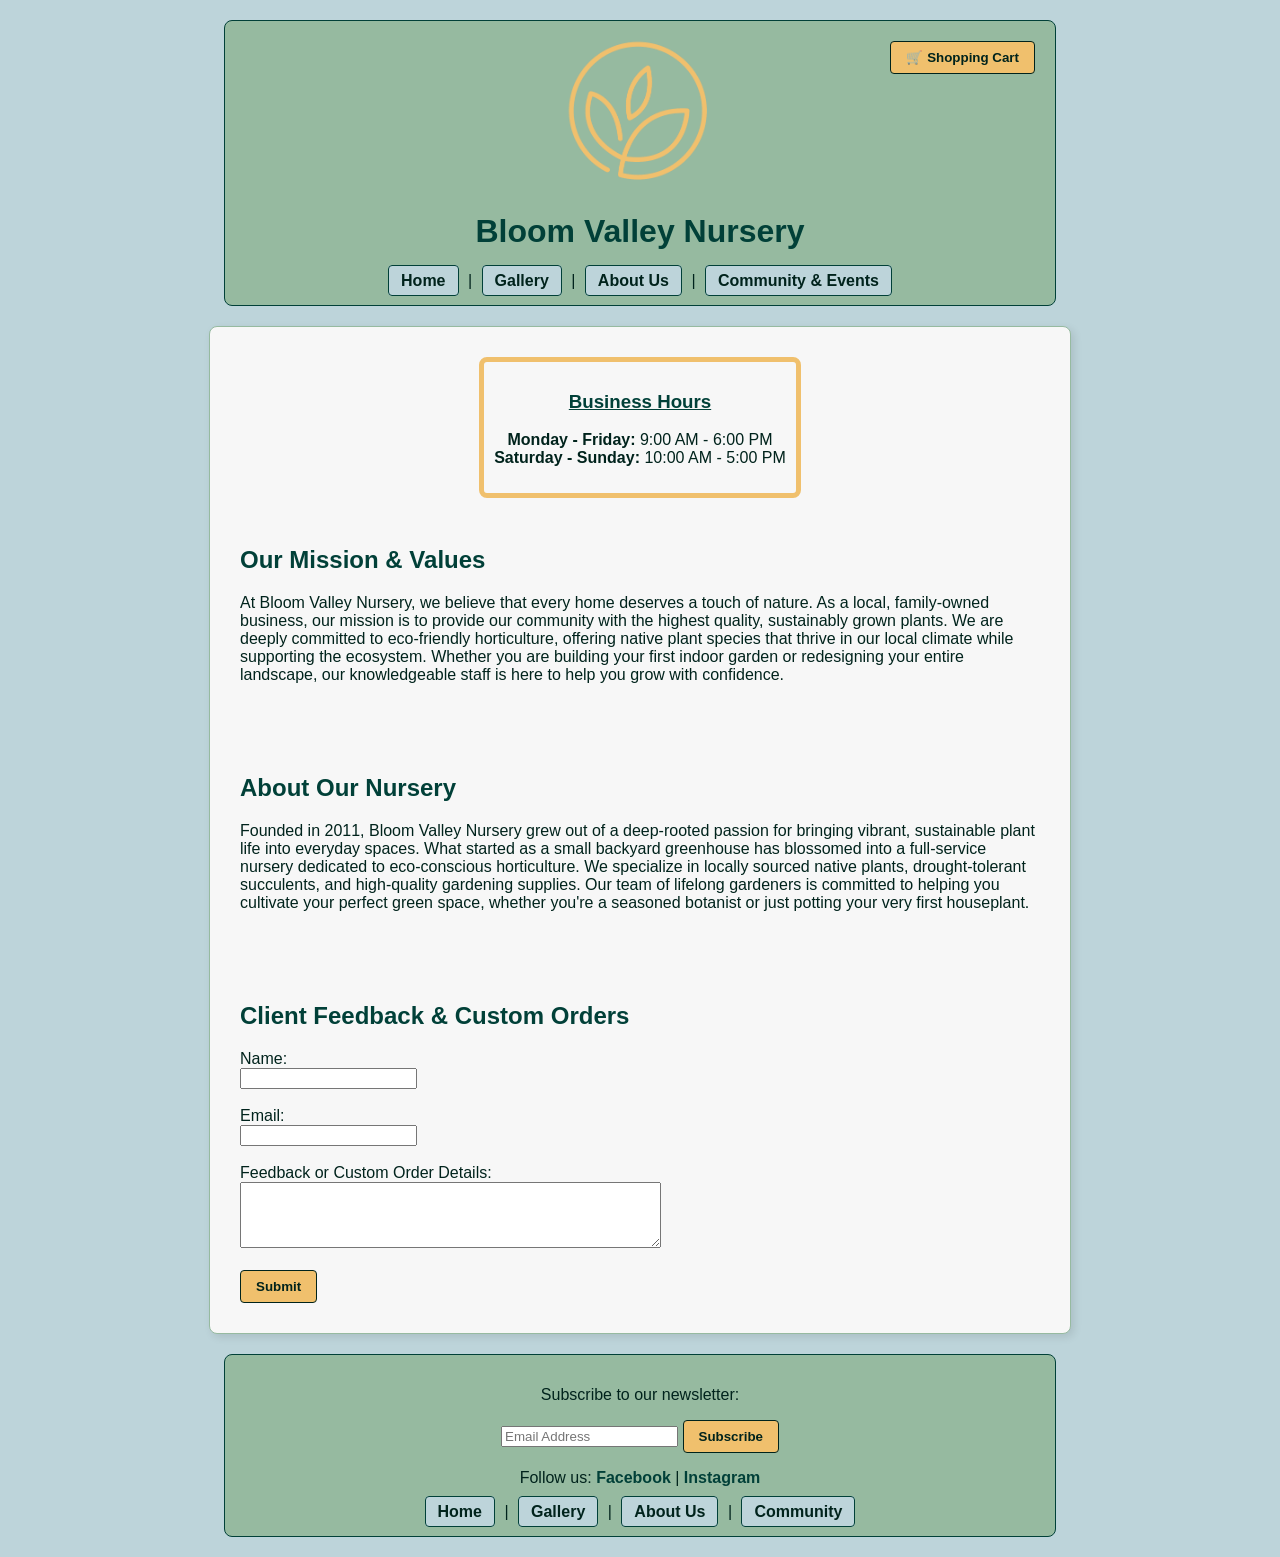
==== About Page (BVN).html @ 4f918081 "Add files via upload" ====
<!DOCTYPE html>
<html>
<head>
    <meta charset="UTF-8">
    <title>About Us - Bloom Valley Nursery</title>
    <link rel="stylesheet" href="style.css">
</head>
<body>
    <header>
        <img src="Client1_LogoPalette2_F0C06D.png" alt="Bloom Valley Nursery Logo" width="150">
        <h1>Bloom Valley Nursery</h1>
        <button class="cart-btn">🛒 Shopping Cart</button>
        <nav>
            <a href="Home Page (BVN).html">Home</a> | 
            <a href="Gallery Page (BVN).html">Gallery</a> | 
            <a href="About Page (BVN).html">About Us</a> | 
            <a href="Custom Page (BVN).html">Community & Events</a>
        </nav>
    </header>

    <hr>

    <main>
        <div id="business-hours">
           <h3 style="text-align: center;"><span style="text-decoration: underline;">Business Hours</span></h3>
         <p style="text-align: center;">
           <strong>Monday - Friday:</strong> 9:00 AM - 6:00 PM<br>
           <strong>Saturday - Sunday:</strong> 10:00 AM - 5:00 PM
         </p>
        </div>

         <br> 
        <div id="mission-statement">
            <h2>Our Mission & Values</h2>
            <p>At Bloom Valley Nursery, we believe that every home deserves a touch of nature. As a local, family-owned business, our mission is to provide our community with the highest quality, sustainably grown plants. We are deeply committed to eco-friendly horticulture, offering native plant species that thrive in our local climate while supporting the ecosystem. Whether you are building your first indoor garden or redesigning your entire landscape, our knowledgeable staff is here to help you grow with confidence.</p>
        </div>
        <br><br><br>
        <div id="history">
        <h2>About Our Nursery</h2>
        <p>Founded in 2011, Bloom Valley Nursery grew out of a deep-rooted passion for bringing vibrant, sustainable plant life into everyday spaces. What started as a small backyard greenhouse has blossomed into a full-service nursery dedicated to eco-conscious horticulture. We specialize in locally sourced native plants, drought-tolerant succulents, and high-quality gardening supplies. Our team of lifelong gardeners is committed to helping you cultivate your perfect green space, whether you're a seasoned botanist or just potting your very first houseplant.</p>
        </div>
        <br><br><br>

        <h2>Client Feedback & Custom Orders</h2>
        <form>
            <label>Name:</label><br>
            <input type="text" id="custName" required><br><br>
            
            <label>Email:</label><br>
            <input type="email" id="custEmail" required><br><br>

            <label>Feedback or Custom Order Details:</label><br>
            <textarea id="custMessage" rows="4" cols="50" required></textarea><br><br>

            <button type="button" onclick="saveContact()">Submit</button>
        </form>
    </main>

    <hr>

    <footer>
        <p>Subscribe to our newsletter:</p>
        <input type="email" placeholder="Email Address"> <button onclick="alert('Thank you for subscribing.')">Subscribe</button>
        <p>Follow us: <a href="#">Facebook</a> | <a href="#">Instagram</a></p>
        <nav>
            <a href="Home Page (BVN).html">Home</a> | 
            <a href="Gallery Page (BVN).html">Gallery</a> | 
            <a href="About Page (BVN).html">About Us</a> | 
            <a href="Custom Page (BVN).html">Community</a>
        </nav>
    </footer>
    <script src="script.js"></script>
</body>
</html>
---- style.css ----
body {
    background-color: #BDD4DA;
    color: #00231C;
    font-family: Calibri, sans-serif;
    margin: 0;
    padding: 20px;
    text-align: center;
}

h1, h2, h3 {
    font-family: Arial, sans-serif;
    color: #014038;
}

main {
    background-color: #F7F7F7;
    max-width: 800px;
    margin: 20px auto;
    padding: 30px;
    border: 1px solid #96BAA0;
    border-radius: 8px;
    box-shadow: 3px 3px 8px rgba(0,0,0,0.1);
    text-align: left;
}

header, footer {
    background-color: #96BAA0;
    max-width: 800px;
    margin: 0 auto;
    padding: 15px;
    border-radius: 8px;
    border: 1px solid #014038;
    position: relative;
}

a {
    color: #014038;
    text-decoration: none;
    font-weight: bold;
}

header nav a, footer nav a {
    color: #00231C;
    background-color: #BDD4DA;
    padding: 6px 12px;
    border-radius: 4px;
    margin: 0 5px;
    text-decoration: none;
    border: 1px solid #014038;
}

header nav a:hover, footer nav a:hover {
    background-color: #F0C06D;
}

button {
    background-color: #F0C06D;
    color: #00231C;
    border: 1px solid #00231C;
    padding: 8px 15px;
    border-radius: 4px;
    font-weight: bold;
    cursor: pointer;
}

.cart-btn {
    position: absolute;
    top: 20px;
    right: 20px;
}

main > img {
    width: 350px;
    height: auto;
    border-radius: 8px;
    margin: 10px 15px 10px 0;
}

table {
    width: 100%;
    border-collapse: collapse;
    margin-top: 20px;
    font-size: 1.2em;
}

table, th, td {
    border: 1px solid #96BAA0;
    padding: 10px;
    text-align: center;
}

table td img {
    width: 250px;
    height: auto;
    border-radius: 4px;
}


/*-- Additional Custom Styles For Page-Specific Elements --*/

/* Home Page promo banner */

.promo-banner {
    background-color: #F0C06D;
    color: #00231C;
    padding: 30px;
    font-size: 1.8em;
    border-radius: 8px;
    font-weight: bold;
    text-align: center;
    border: 3px dashed #014038;
    box-shadow: 4px 4px 10px rgba(0,0,0,0.2);
    margin: 10px 0 20px 0;
}

/* Custom Page apple tree image */

#apple-tree {
    display: block;
    margin: 0 auto 25px auto;
    width: 300px;
    border-radius: 16px;
    box-shadow: 0px 10px 20px rgba(0, 0, 0, 0.2);
}

/* About Page business hours box */

#business-hours {
    background-color: transparent; 
    padding: 10px;
    border-radius: 8px; 
    border: 5px solid #F0C06D; 
    width: fit-content; 
    margin: 0 auto 10px auto; 
}

hr {
    display: none;
}
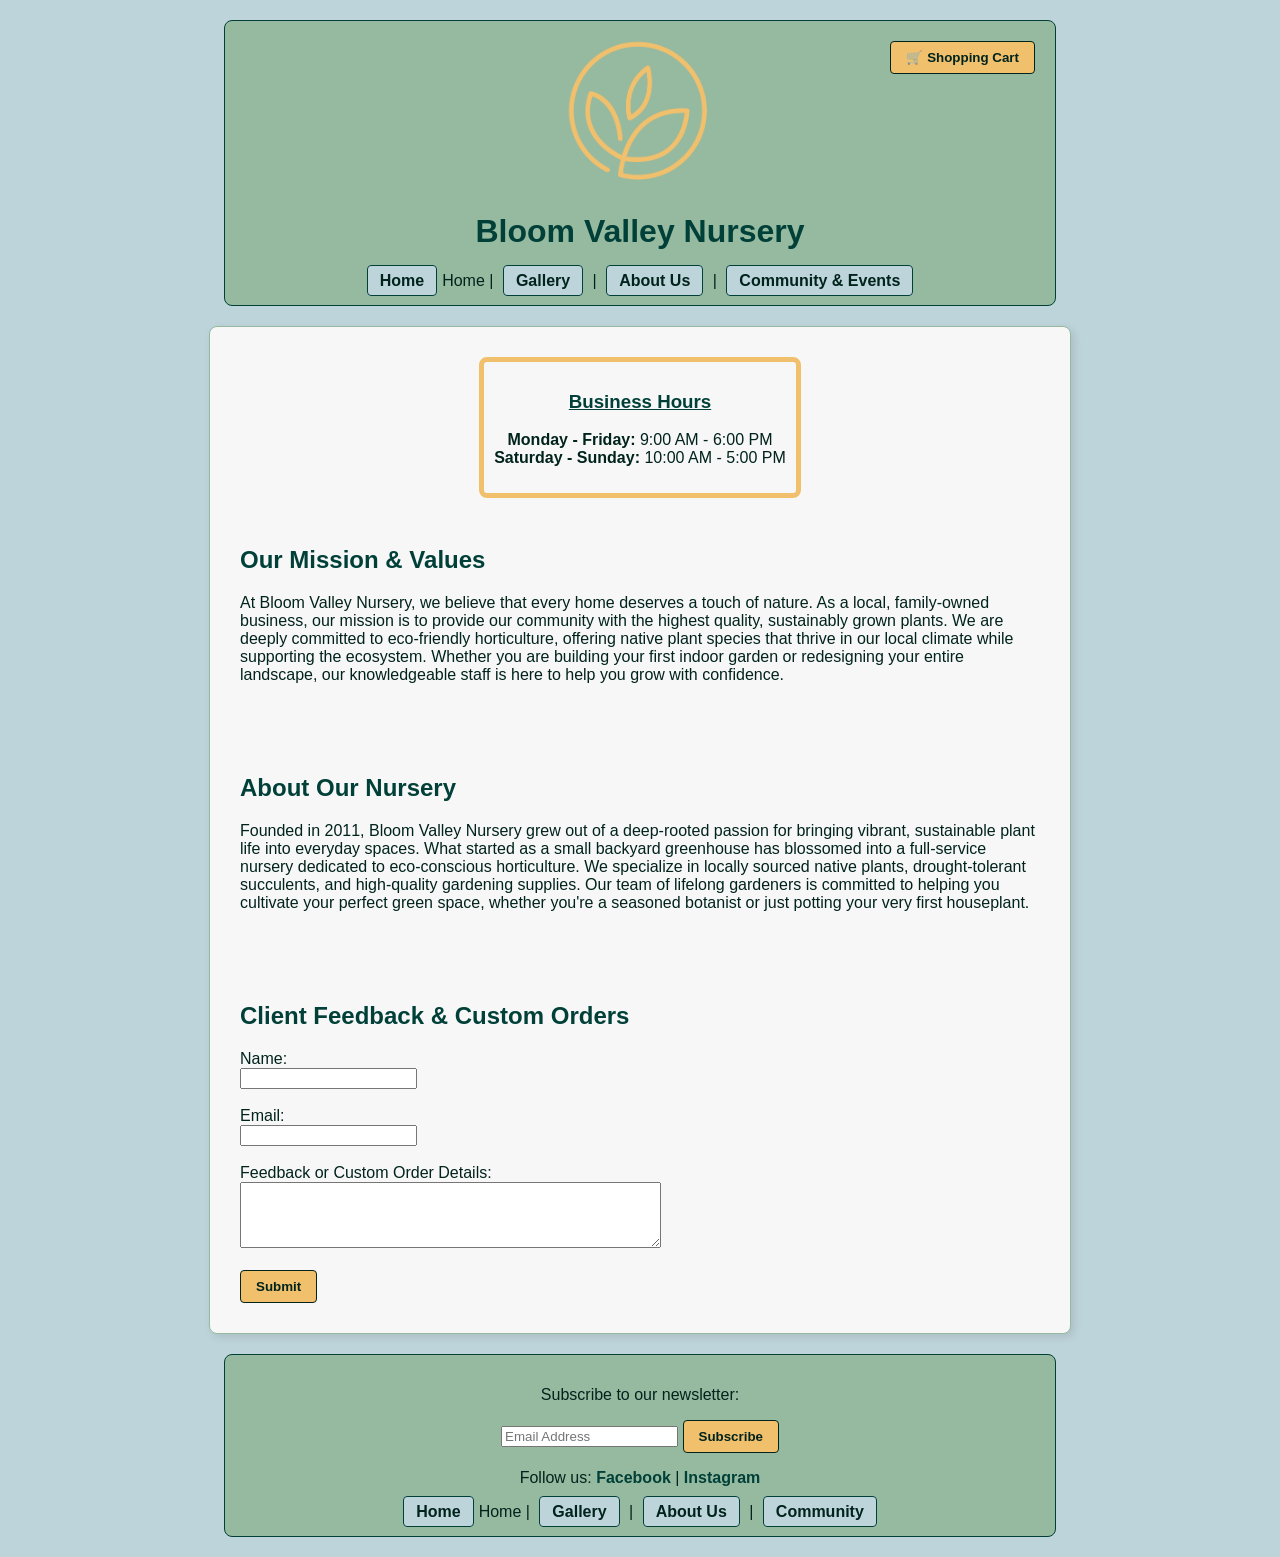
==== commit c201ceff: "Update navigation links to use index.html" ====
--- a/About Page (BVN).html
+++ b/About Page (BVN).html
@@ -11,7 +11,7 @@
         <h1>Bloom Valley Nursery</h1>
         <button class="cart-btn">🛒 Shopping Cart</button>
         <nav>
-            <a href="Home Page (BVN).html">Home</a> | 
+            <a href="index.html">Home</a>Home</a> | 
             <a href="Gallery Page (BVN).html">Gallery</a> | 
             <a href="About Page (BVN).html">About Us</a> | 
             <a href="Custom Page (BVN).html">Community & Events</a>
@@ -63,7 +63,7 @@
         <input type="email" placeholder="Email Address"> <button onclick="alert('Thank you for subscribing.')">Subscribe</button>
         <p>Follow us: <a href="#">Facebook</a> | <a href="#">Instagram</a></p>
         <nav>
-            <a href="Home Page (BVN).html">Home</a> | 
+            <a href="index.html">Home</a>Home</a> | 
             <a href="Gallery Page (BVN).html">Gallery</a> | 
             <a href="About Page (BVN).html">About Us</a> | 
             <a href="Custom Page (BVN).html">Community</a>
@@ -71,4 +71,4 @@
     </footer>
     <script src="script.js"></script>
 </body>
-</html>+</html>
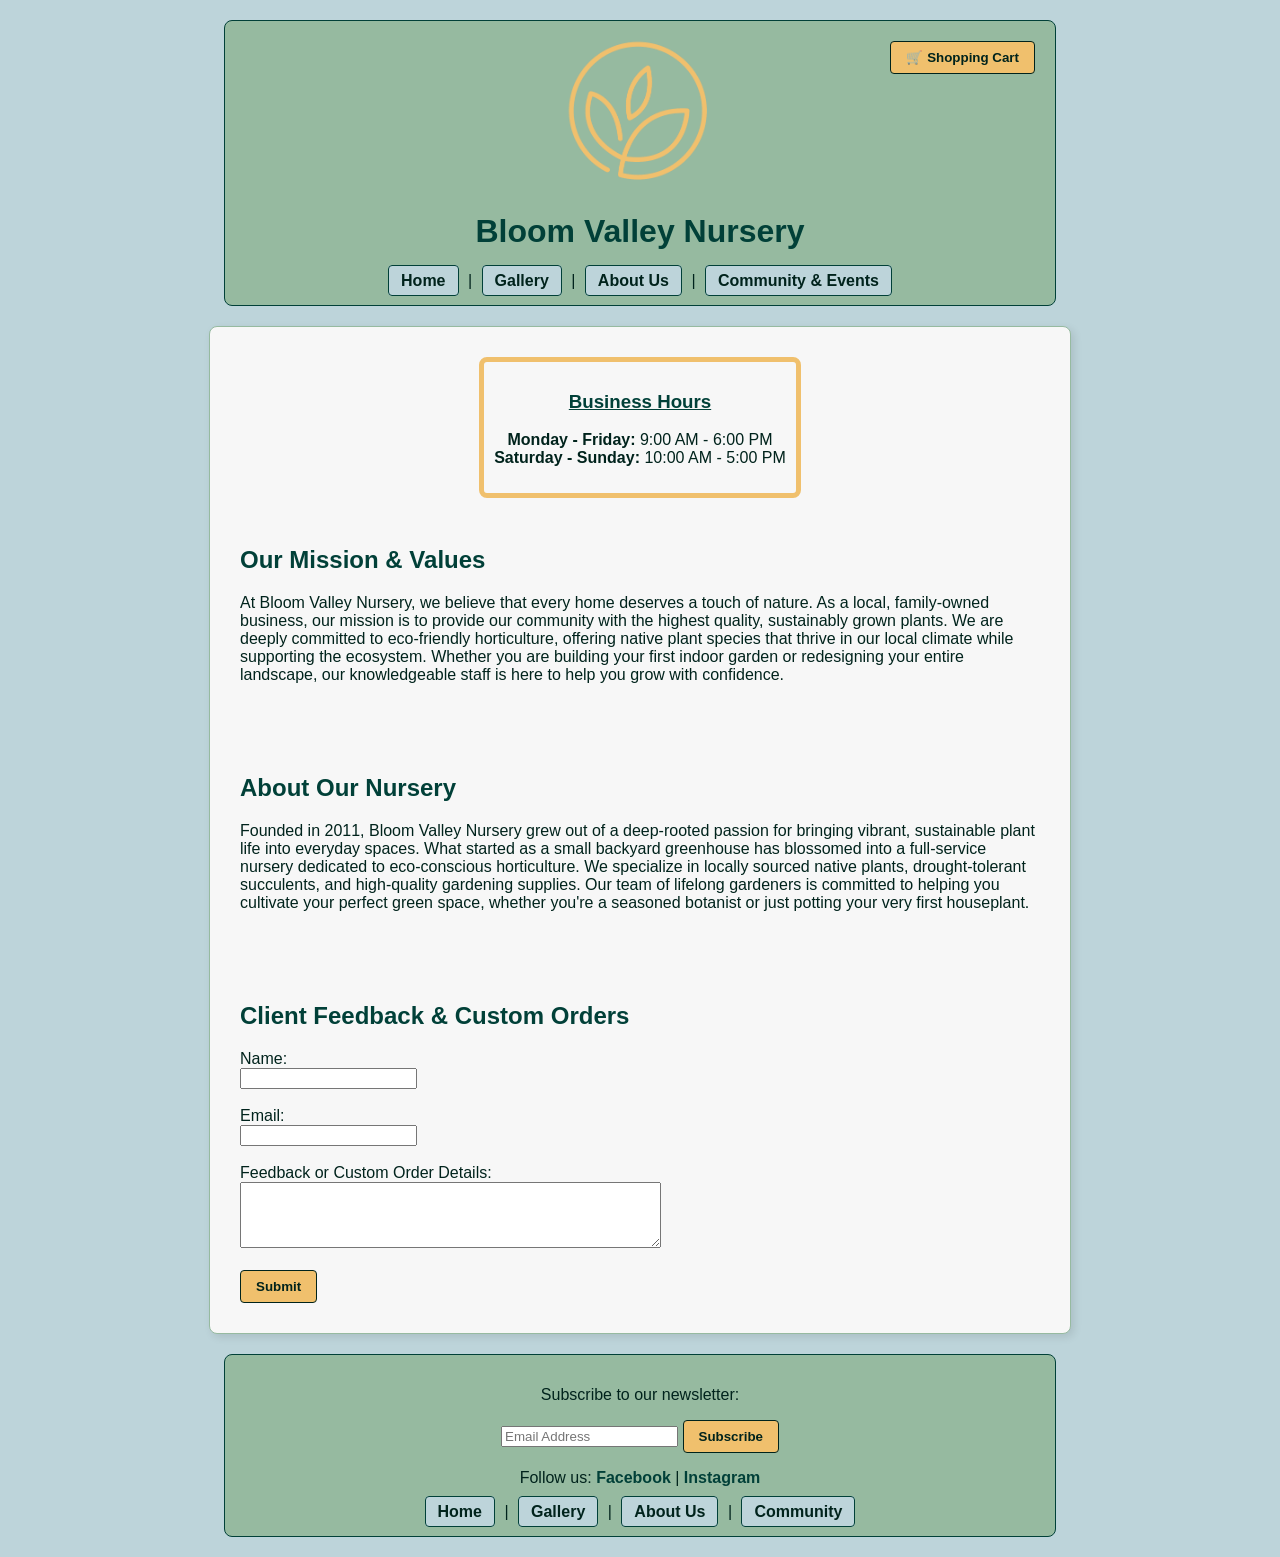
==== commit 4b37d15f: "Fix navigation links in About Page (BVN).html" ====
--- a/About Page (BVN).html
+++ b/About Page (BVN).html
@@ -11,7 +11,7 @@
         <h1>Bloom Valley Nursery</h1>
         <button class="cart-btn">🛒 Shopping Cart</button>
         <nav>
-            <a href="index.html">Home</a>Home</a> | 
+            <a href="index.html">Home</a> | 
             <a href="Gallery Page (BVN).html">Gallery</a> | 
             <a href="About Page (BVN).html">About Us</a> | 
             <a href="Custom Page (BVN).html">Community & Events</a>
@@ -63,7 +63,7 @@
         <input type="email" placeholder="Email Address"> <button onclick="alert('Thank you for subscribing.')">Subscribe</button>
         <p>Follow us: <a href="#">Facebook</a> | <a href="#">Instagram</a></p>
         <nav>
-            <a href="index.html">Home</a>Home</a> | 
+            <a href="index.html">Home</a> | 
             <a href="Gallery Page (BVN).html">Gallery</a> | 
             <a href="About Page (BVN).html">About Us</a> | 
             <a href="Custom Page (BVN).html">Community</a>
